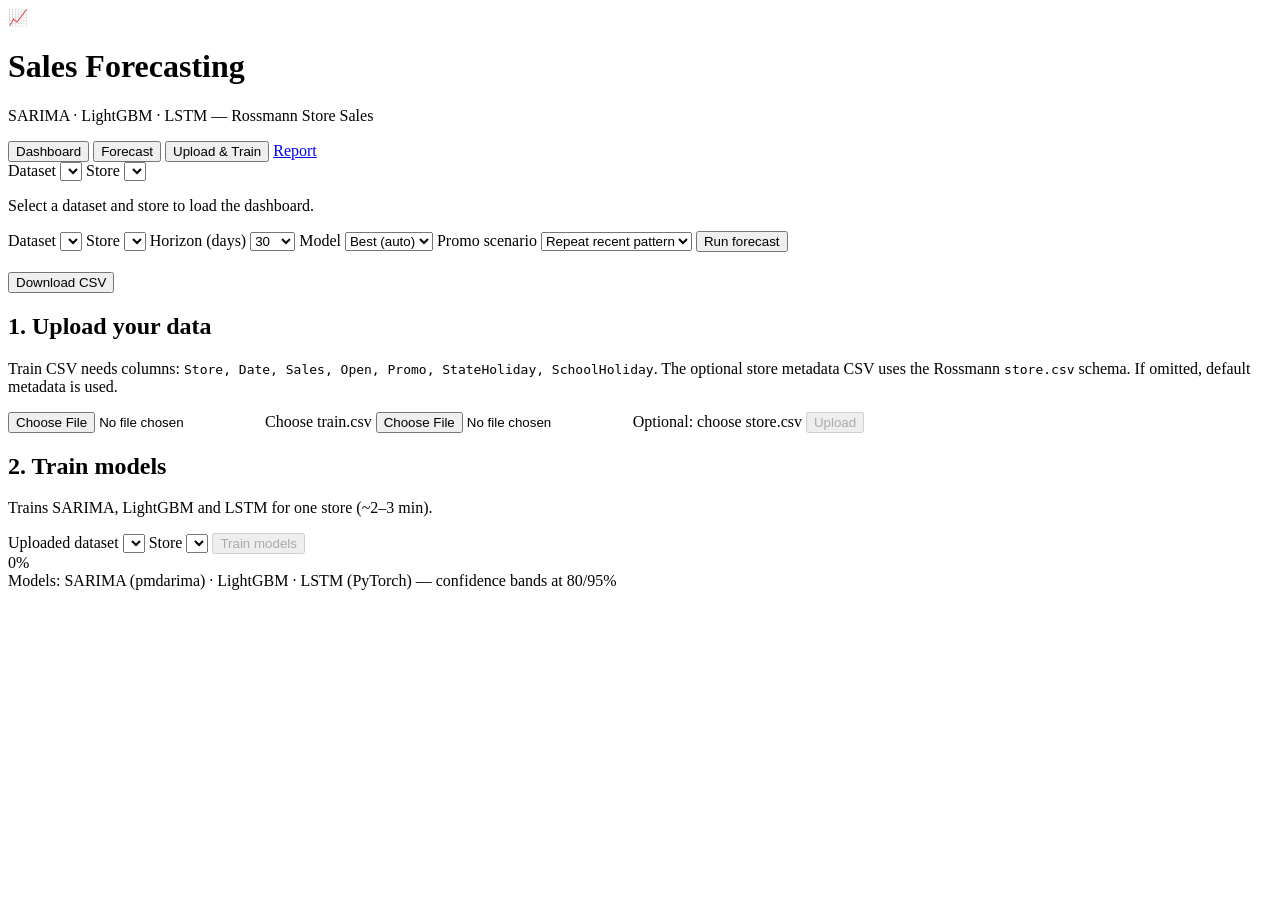
==== webapp/static/index.html @ fcda57af "commit_1" ====
<!DOCTYPE html>
<html lang="en">
<head>
<meta charset="UTF-8">
<meta name="viewport" content="width=device-width, initial-scale=1.0">
<title>Sales Forecasting</title>
<link rel="stylesheet" href="/static/style.css">
<link rel="icon" href="data:image/svg+xml,<svg xmlns='http://www.w3.org/2000/svg' viewBox='0 0 16 16'><text y='13' font-size='13'>📈</text></svg>">
</head>
<body>
<header class="topbar">
  <div class="brand">
    <span class="logo">📈</span>
    <div>
      <h1>Sales Forecasting</h1>
      <p>SARIMA &middot; LightGBM &middot; LSTM &mdash; Rossmann Store Sales</p>
    </div>
  </div>
  <nav class="tabs">
    <button class="tab active" data-tab="dashboard">Dashboard</button>
    <button class="tab" data-tab="forecast">Forecast</button>
    <button class="tab" data-tab="upload">Upload &amp; Train</button>
    <a class="tab tab-link" href="/outputs/report.md" target="_blank">Report</a>
  </nav>
</header>

<main>
  <section id="tab-dashboard" class="tab-panel active">
    <div class="selector-row">
      <label>Dataset
        <select id="dash-dataset"></select>
      </label>
      <label>Store
        <select id="dash-store"></select>
      </label>
      <span id="dash-status" class="status"></span>
    </div>

    <div id="dash-content">
      <p class="placeholder">Select a dataset and store to load the dashboard.</p>
    </div>
  </section>

  <section id="tab-forecast" class="tab-panel">
    <div class="selector-row">
      <label>Dataset
        <select id="fc-dataset"></select>
      </label>
      <label>Store
        <select id="fc-store"></select>
      </label>
      <label>Horizon (days)
        <select id="fc-horizon">
          <option value="30">30</option>
          <option value="90">90</option>
          <option value="180">180</option>
        </select>
      </label>
      <label>Model
        <select id="fc-model">
          <option value="best">Best (auto)</option>
          <option value="LightGBM">LightGBM</option>
          <option value="LSTM">LSTM</option>
          <option value="SARIMA">SARIMA</option>
        </select>
      </label>
      <label>Promo scenario
        <select id="fc-promo">
          <option value="repeat">Repeat recent pattern</option>
          <option value="none">No promotions</option>
          <option value="full">Full promotions</option>
        </select>
      </label>
      <button class="btn primary" id="fc-run">Run forecast</button>
    </div>

    <div id="fc-result" class="hidden">
      <h2 id="fc-title"></h2>
      <div id="fc-chart" class="chart"></div>
      <div class="result-actions">
        <button class="btn" id="fc-download">Download CSV</button>
      </div>
      <div class="table-wrap">
        <table id="fc-table" class="data-table"></table>
      </div>
    </div>
  </section>

  <section id="tab-upload" class="tab-panel">
    <div class="upload-grid">
      <div class="card">
        <h2>1. Upload your data</h2>
        <p class="muted">
          Train CSV needs columns:
          <code>Store, Date, Sales, Open, Promo, StateHoliday, SchoolHoliday</code>.
          The optional store metadata CSV uses the Rossmann
          <code>store.csv</code> schema. If omitted, default metadata is used.
        </p>
        <label class="file-drop" id="train-drop">
          <input type="file" id="train-file" accept=".csv">
          <span id="train-file-label">Choose train.csv</span>
        </label>
        <label class="file-drop" id="store-drop">
          <input type="file" id="store-file" accept=".csv">
          <span id="store-file-label">Optional: choose store.csv</span>
        </label>
        <button class="btn primary" id="upload-btn" disabled>Upload</button>
        <div id="upload-status" class="status"></div>
      </div>

      <div class="card">
        <h2>2. Train models</h2>
        <p class="muted">Trains SARIMA, LightGBM and LSTM for one store (~2&ndash;3 min).</p>
        <label>Uploaded dataset
          <select id="up-dataset"></select>
        </label>
        <label>Store
          <select id="up-store"></select>
        </label>
        <button class="btn primary" id="train-btn" disabled>Train models</button>
        <div class="progress hidden" id="train-progress">
          <div class="progress-bar" id="train-progress-bar"></div>
          <span class="progress-label" id="train-progress-label">0%</span>
        </div>
        <div id="train-status" class="status"></div>
      </div>
    </div>
  </section>
</main>

<footer class="foot">
  Models: SARIMA (pmdarima) &middot; LightGBM &middot; LSTM (PyTorch) &mdash; confidence bands at 80/95%
</footer>

<script src="/static/vendor/plotly.min.js"></script>
<script src="/static/app.js"></script>
</body>
</html>
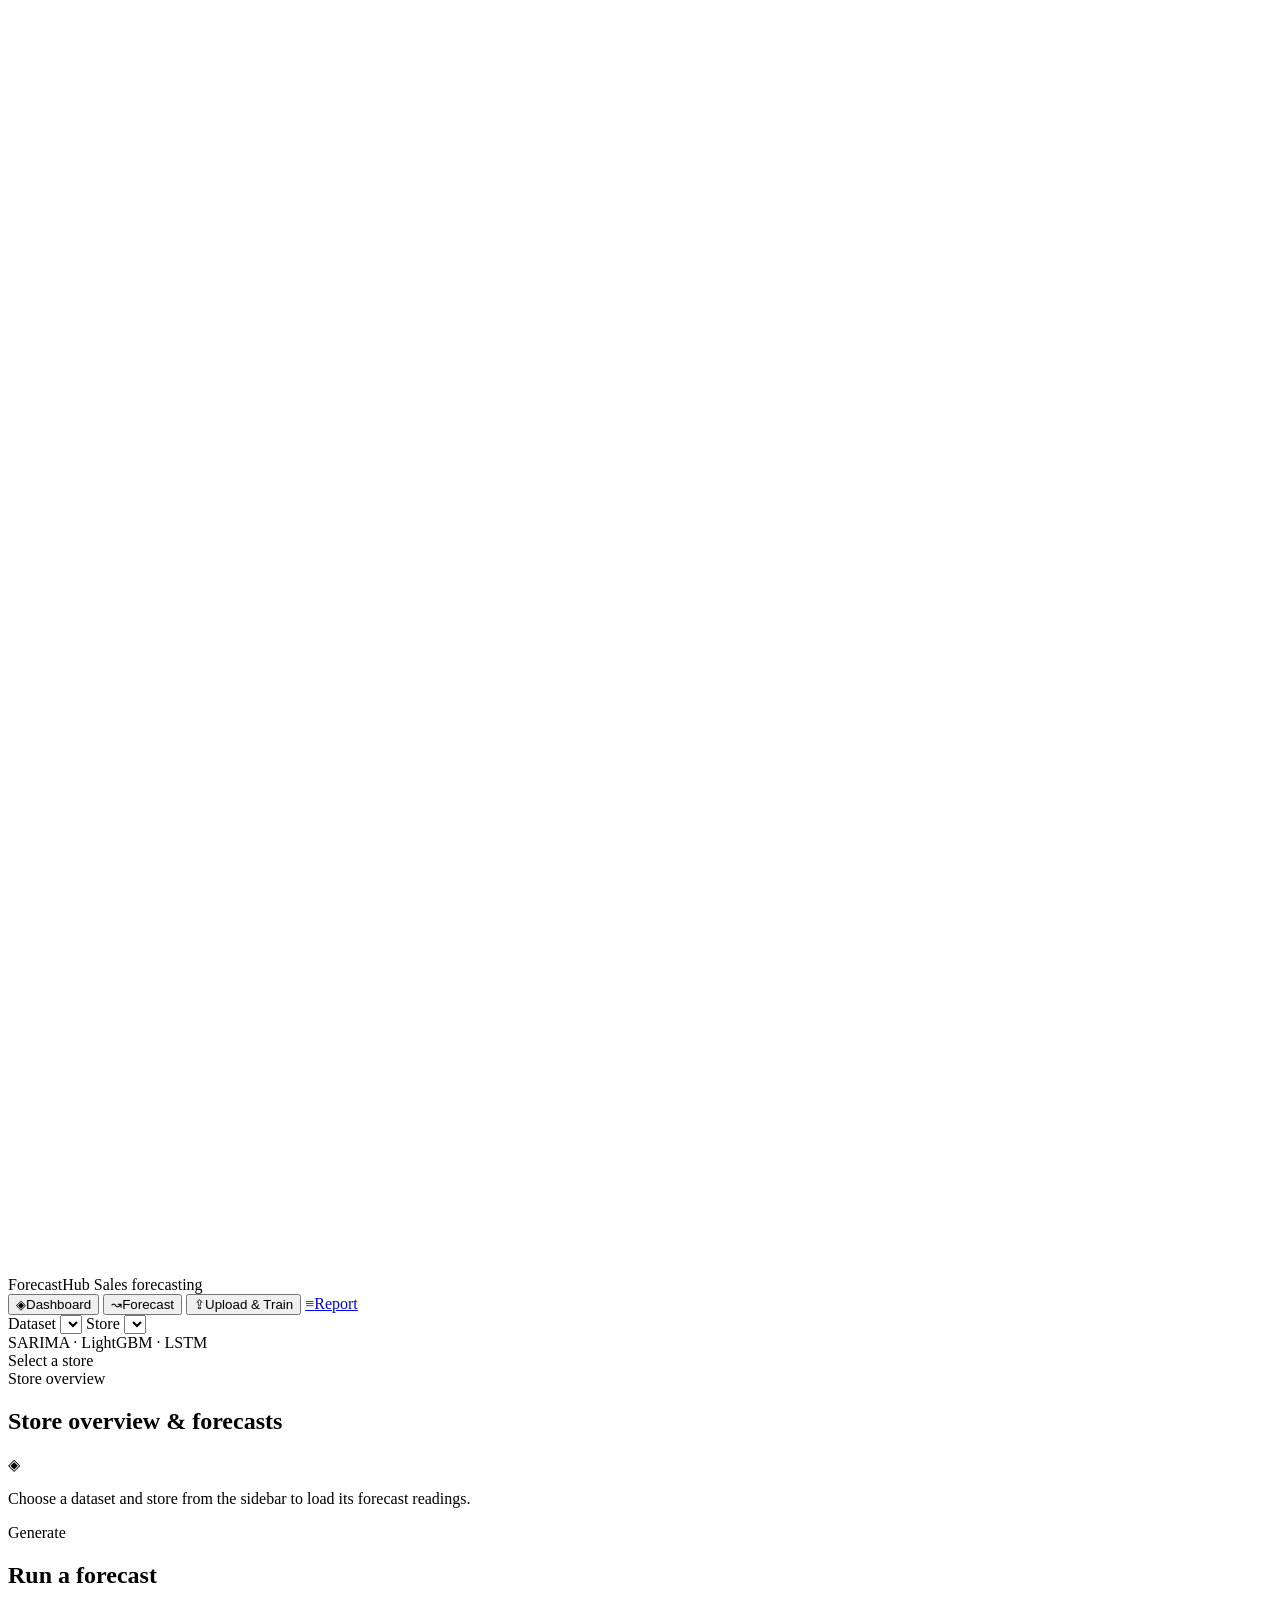
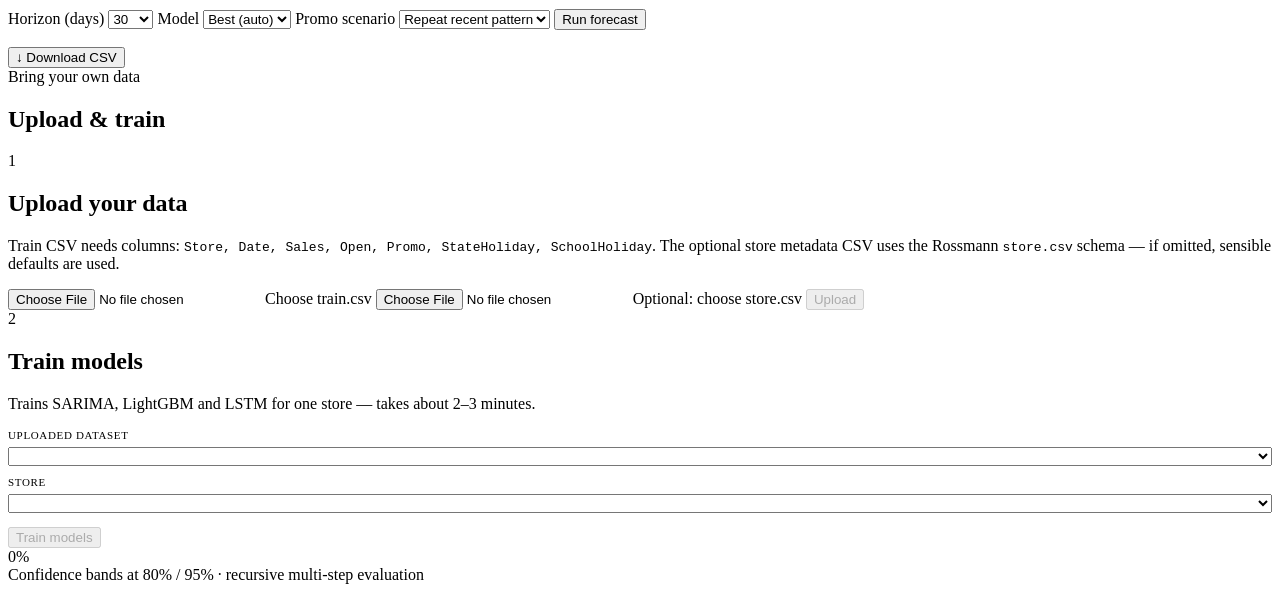
==== commit 1a21655e: "commit_9 Update Index.html" ====
--- a/webapp/static/index.html
+++ b/webapp/static/index.html
@@ -3,134 +3,172 @@
 <head>
 <meta charset="UTF-8">
 <meta name="viewport" content="width=device-width, initial-scale=1.0">
-<title>Sales Forecasting</title>
+<title>ForecastHub — Sales Forecasting</title>
 <link rel="stylesheet" href="/static/style.css">
-<link rel="icon" href="data:image/svg+xml,<svg xmlns='http://www.w3.org/2000/svg' viewBox='0 0 16 16'><text y='13' font-size='13'>📈</text></svg>">
+<link rel="icon" href="data:image/svg+xml,<svg xmlns='http://www.w3.org/2000/svg' viewBox='0 0 32 32'><circle cx='16' cy='16' r='14' fill='none' stroke='%23e8a33d' stroke-width='1.6'/><circle cx='16' cy='16' r='9' fill='none' stroke='%234fb286' stroke-width='1.6'/><circle cx='16' cy='16' r='2' fill='%23e8a33d'/></svg>">
 </head>
 <body>
-<header class="topbar">
-  <div class="brand">
-    <span class="logo">📈</span>
-    <div>
-      <h1>Sales Forecasting</h1>
-      <p>SARIMA &middot; LightGBM &middot; LSTM &mdash; Rossmann Store Sales</p>
+
+<div class="app-shell">
+
+  <!-- ============ SIDEBAR ============ -->
+  <aside class="sidebar">
+    <div class="brand">
+      <svg class="brand-mark" viewBox="0 0 40 40" fill="none">
+        <circle cx="20" cy="20" r="17.5" stroke="var(--border)" stroke-width="1"/>
+        <circle cx="20" cy="20" r="17.5" stroke="var(--marigold)" stroke-width="1.4" stroke-dasharray="4 96" stroke-linecap="round"/>
+        <circle cx="20" cy="20" r="12" stroke="var(--jade)" stroke-width="1.4" stroke-opacity="0.65"/>
+        <circle cx="20" cy="20" r="6.5" stroke="var(--text-dim)" stroke-width="1" stroke-opacity="0.4"/>
+        <circle cx="20" cy="2.5" r="2.1" fill="var(--marigold)"/>
+      </svg>
+      <div class="brand-text">
+        <span class="brand-name">ForecastHub</span>
+        <span class="brand-tag">Sales forecasting</span>
+      </div>
     </div>
-  </div>
-  <nav class="tabs">
-    <button class="tab active" data-tab="dashboard">Dashboard</button>
-    <button class="tab" data-tab="forecast">Forecast</button>
-    <button class="tab" data-tab="upload">Upload &amp; Train</button>
-    <a class="tab tab-link" href="/outputs/report.md" target="_blank">Report</a>
-  </nav>
-</header>
 
-<main>
-  <section id="tab-dashboard" class="tab-panel active">
-    <div class="selector-row">
+    <nav class="nav">
+      <button class="nav-item active" data-tab="dashboard"><span class="nav-glyph">◈</span>Dashboard</button>
+      <button class="nav-item" data-tab="forecast"><span class="nav-glyph">↝</span>Forecast</button>
+      <button class="nav-item" data-tab="upload"><span class="nav-glyph">⇪</span>Upload &amp; Train</button>
+      <a class="nav-item nav-link" href="/outputs/report.md" target="_blank"><span class="nav-glyph">≡</span>Report</a>
+    </nav>
+
+    <div class="sidebar-context">
       <label>Dataset
-        <select id="dash-dataset"></select>
+        <select id="ctx-dataset"></select>
       </label>
       <label>Store
-        <select id="dash-store"></select>
+        <select id="ctx-store"></select>
       </label>
-      <span id="dash-status" class="status"></span>
     </div>
 
-    <div id="dash-content">
-      <p class="placeholder">Select a dataset and store to load the dashboard.</p>
-    </div>
-  </section>
+    <div class="sidebar-foot">SARIMA · LightGBM · LSTM</div>
+  </aside>
 
-  <section id="tab-forecast" class="tab-panel">
-    <div class="selector-row">
-      <label>Dataset
-        <select id="fc-dataset"></select>
-      </label>
-      <label>Store
-        <select id="fc-store"></select>
-      </label>
-      <label>Horizon (days)
-        <select id="fc-horizon">
-          <option value="30">30</option>
-          <option value="90">90</option>
-          <option value="180">180</option>
-        </select>
-      </label>
-      <label>Model
-        <select id="fc-model">
-          <option value="best">Best (auto)</option>
-          <option value="LightGBM">LightGBM</option>
-          <option value="LSTM">LSTM</option>
-          <option value="SARIMA">SARIMA</option>
-        </select>
-      </label>
-      <label>Promo scenario
-        <select id="fc-promo">
-          <option value="repeat">Repeat recent pattern</option>
-          <option value="none">No promotions</option>
-          <option value="full">Full promotions</option>
-        </select>
-      </label>
-      <button class="btn primary" id="fc-run">Run forecast</button>
-    </div>
+  <!-- ============ MAIN ============ -->
+  <div class="main-col">
 
-    <div id="fc-result" class="hidden">
-      <h2 id="fc-title"></h2>
-      <div id="fc-chart" class="chart"></div>
-      <div class="result-actions">
-        <button class="btn" id="fc-download">Download CSV</button>
+    <header class="context-bar">
+      <div class="context-readout">
+        <span class="store-name" id="ctx-store-name">Select a store</span>
+        <span class="store-sub" id="ctx-store-sub">&nbsp;</span>
       </div>
-      <div class="table-wrap">
-        <table id="fc-table" class="data-table"></table>
-      </div>
-    </div>
-  </section>
+      <div class="context-glance" id="ctx-glance"></div>
+    </header>
 
-  <section id="tab-upload" class="tab-panel">
-    <div class="upload-grid">
-      <div class="card">
-        <h2>1. Upload your data</h2>
-        <p class="muted">
-          Train CSV needs columns:
-          <code>Store, Date, Sales, Open, Promo, StateHoliday, SchoolHoliday</code>.
-          The optional store metadata CSV uses the Rossmann
-          <code>store.csv</code> schema. If omitted, default metadata is used.
-        </p>
-        <label class="file-drop" id="train-drop">
-          <input type="file" id="train-file" accept=".csv">
-          <span id="train-file-label">Choose train.csv</span>
-        </label>
-        <label class="file-drop" id="store-drop">
-          <input type="file" id="store-file" accept=".csv">
-          <span id="store-file-label">Optional: choose store.csv</span>
-        </label>
-        <button class="btn primary" id="upload-btn" disabled>Upload</button>
-        <div id="upload-status" class="status"></div>
-      </div>
+    <main>
 
-      <div class="card">
-        <h2>2. Train models</h2>
-        <p class="muted">Trains SARIMA, LightGBM and LSTM for one store (~2&ndash;3 min).</p>
-        <label>Uploaded dataset
-          <select id="up-dataset"></select>
-        </label>
-        <label>Store
-          <select id="up-store"></select>
-        </label>
-        <button class="btn primary" id="train-btn" disabled>Train models</button>
-        <div class="progress hidden" id="train-progress">
-          <div class="progress-bar" id="train-progress-bar"></div>
-          <span class="progress-label" id="train-progress-label">0%</span>
+      <!-- ---------- DASHBOARD ---------- -->
+      <section id="tab-dashboard" class="tab-panel active">
+        <div class="eyebrow">Store overview</div>
+        <h2 class="panel-title">Store overview & forecasts</h2>
+        <div id="dash-content" style="margin-top:18px;">
+          <div class="empty-state">
+            <div class="empty-glyph">◈</div>
+            <p>Choose a dataset and store from the sidebar to load its forecast readings.</p>
+          </div>
         </div>
-        <div id="train-status" class="status"></div>
-      </div>
-    </div>
-  </section>
-</main>
+      </section>
 
-<footer class="foot">
-  Models: SARIMA (pmdarima) &middot; LightGBM &middot; LSTM (PyTorch) &mdash; confidence bands at 80/95%
-</footer>
+      <!-- ---------- FORECAST ---------- -->
+      <section id="tab-forecast" class="tab-panel">
+        <div class="eyebrow">Generate</div>
+        <h2 class="panel-title">Run a forecast</h2>
+
+        <div class="forecast-form" style="margin-top:18px;">
+          <label>Horizon (days)
+            <select id="fc-horizon">
+              <option value="30">30</option>
+              <option value="90">90</option>
+              <option value="180">180</option>
+            </select>
+          </label>
+          <label>Model
+            <select id="fc-model">
+              <option value="best">Best (auto)</option>
+              <option value="LightGBM">LightGBM</option>
+              <option value="LSTM">LSTM</option>
+              <option value="SARIMA">SARIMA</option>
+            </select>
+          </label>
+          <label>Promo scenario
+            <select id="fc-promo">
+              <option value="repeat">Repeat recent pattern</option>
+              <option value="none">No promotions</option>
+              <option value="full">Full promotions</option>
+            </select>
+          </label>
+          <button class="btn primary" id="fc-run">Run forecast</button>
+        </div>
+
+        <div id="fc-result" class="hidden">
+          <h3 id="fc-title" style="font-family:var(--font-display);font-size:17px;font-weight:600;margin-bottom:10px;"></h3>
+          <div class="chart-card"><div id="fc-chart" class="chart"></div></div>
+          <div class="result-actions">
+            <button class="btn" id="fc-download">↓ Download CSV</button>
+          </div>
+          <div class="table-wrap">
+            <table id="fc-table" class="data-table"></table>
+          </div>
+        </div>
+      </section>
+
+      <!-- ---------- UPLOAD ---------- -->
+      <section id="tab-upload" class="tab-panel">
+        <div class="eyebrow">Bring your own data</div>
+        <h2 class="panel-title">Upload &amp; train</h2>
+
+        <div class="upload-grid" style="margin-top:18px;">
+          <div class="card">
+            <div class="step-eyebrow"><span class="step-num">1</span><h2>Upload your data</h2></div>
+            <p class="muted">
+              Train CSV needs columns:
+              <code>Store, Date, Sales, Open, Promo, StateHoliday, SchoolHoliday</code>.
+              The optional store metadata CSV uses the Rossmann
+              <code>store.csv</code> schema — if omitted, sensible defaults are used.
+            </p>
+            <label class="file-drop" id="train-drop">
+              <input type="file" id="train-file" accept=".csv">
+              <span id="train-file-label">Choose train.csv</span>
+            </label>
+            <label class="file-drop" id="store-drop">
+              <input type="file" id="store-file" accept=".csv">
+              <span id="store-file-label">Optional: choose store.csv</span>
+            </label>
+            <button class="btn primary" id="upload-btn" disabled>Upload</button>
+            <div id="upload-status" class="status"></div>
+          </div>
+
+          <div class="card">
+            <div class="step-eyebrow"><span class="step-num">2</span><h2>Train models</h2></div>
+            <p class="muted">Trains SARIMA, LightGBM and LSTM for one store — takes about 2–3 minutes.</p>
+            <label style="display:flex;flex-direction:column;gap:6px;font-size:11px;color:var(--muted);text-transform:uppercase;letter-spacing:0.06em;margin-bottom:10px;">Uploaded dataset
+              <select id="up-dataset"></select>
+            </label>
+            <label style="display:flex;flex-direction:column;gap:6px;font-size:11px;color:var(--muted);text-transform:uppercase;letter-spacing:0.06em;margin-bottom:14px;">Store
+              <select id="up-store"></select>
+            </label>
+            <button class="btn primary" id="train-btn" disabled>Train models</button>
+            <div class="progress hidden" id="train-progress">
+              <div class="progress-bar" id="train-progress-bar"></div>
+              <span class="progress-label" id="train-progress-label">0%</span>
+            </div>
+            <div id="train-status" class="status"></div>
+          </div>
+        </div>
+      </section>
+
+    </main>
+
+    <footer class="foot">Confidence bands at 80% / 95% &middot; recursive multi-step evaluation</footer>
+  </div>
+</div>
+
+<div id="lightbox" class="lightbox hidden">
+  <img id="lightbox-img" src="" alt="">
+</div>
+<div class="toast-stack" id="toast-stack"></div>
 
 <script src="/static/vendor/plotly.min.js"></script>
 <script src="/static/app.js"></script>
